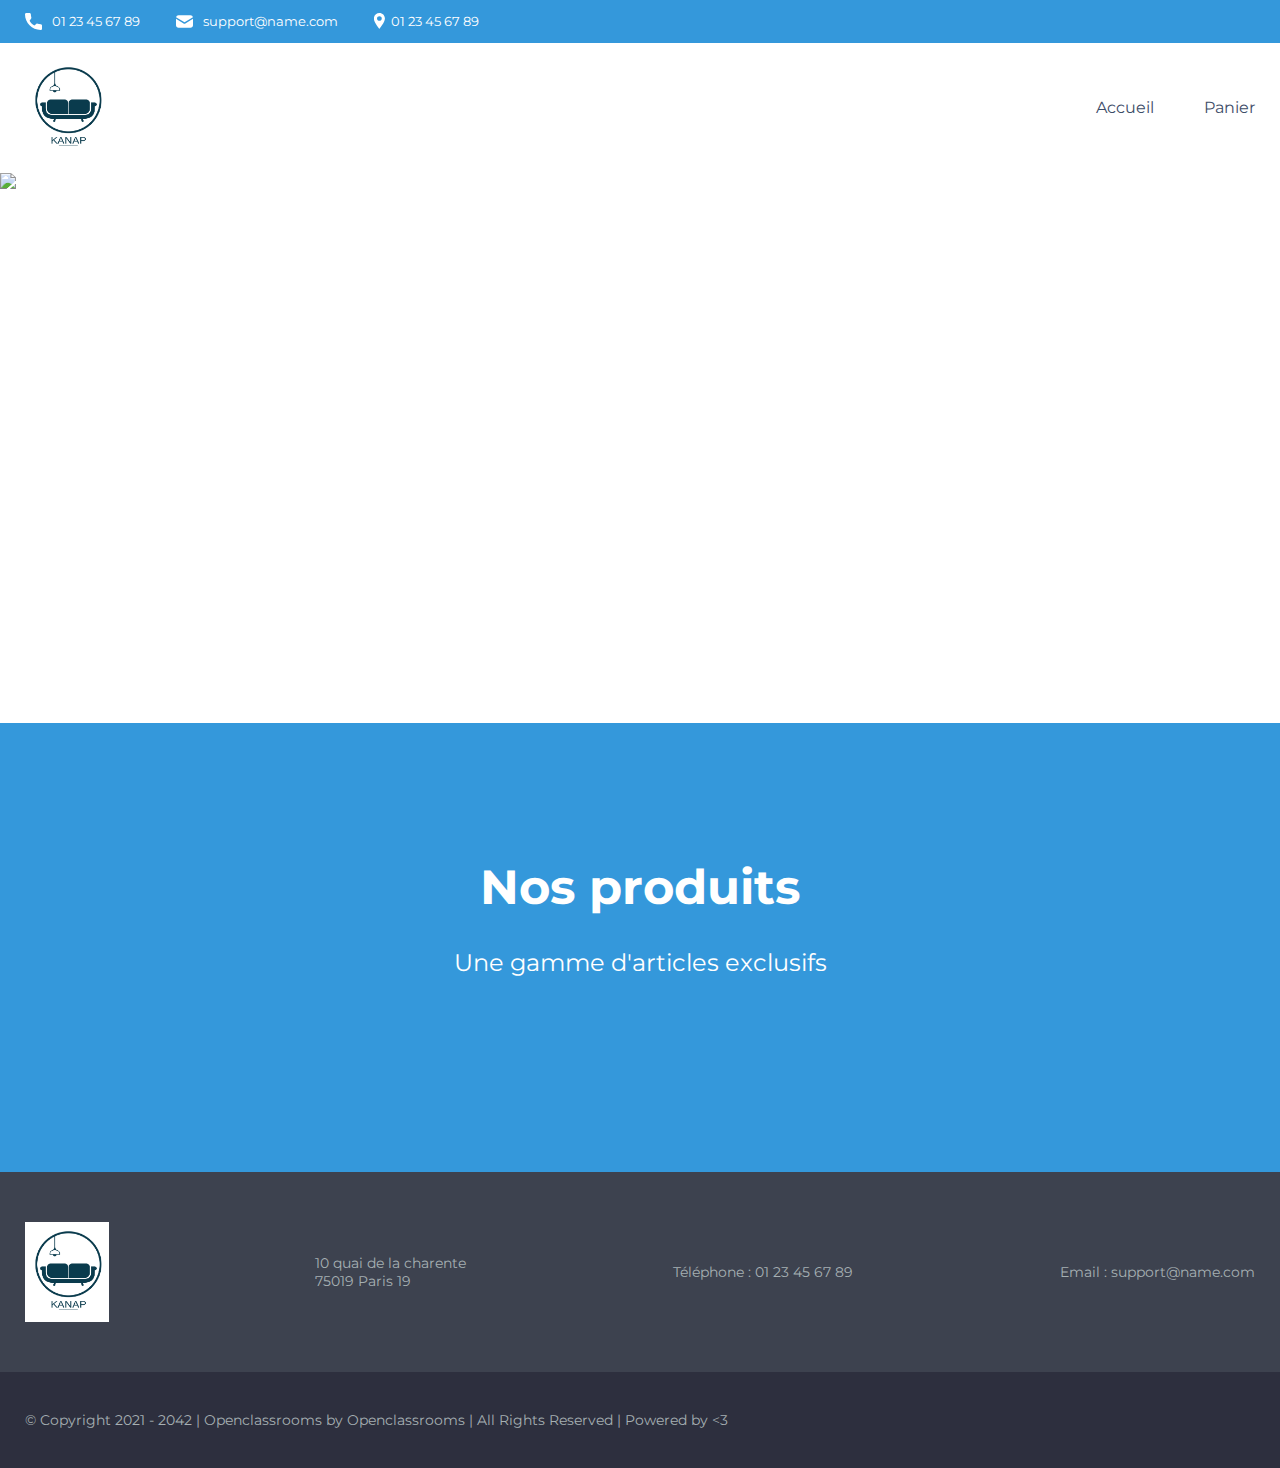
==== index.html @ 96fda7f4 "Ajustement emplacement fichier pour hébergement" ====
<!DOCTYPE html>
<html lang="fr">
  <head>
    <title>Kanap</title>

    <meta charset="utf-8" />
    <meta name="description" content="Plateforme incroyable de e-commerce" />

    <link rel="preconnect" href="https://fonts.googleapis.com" />
    <link rel="preconnect" href="https://fonts.gstatic.com" crossorigin />
    <link
      href="https://fonts.googleapis.com/css2?family=Montserrat:wght@100;200;300;400;500;600;700;800;900&display=swap"
      rel="stylesheet"
    />
    <link href="./css/style.css" rel="stylesheet" />

    <meta name="viewport" content="width=device-width, initial-scale=1" />
  </head>

  <body>
    <header>
      <div class="limitedWidthBlockContainer informations">
        <div class="limitedWidthBlock">
          <ul>
            <li>
              <img
                src="../images/icons/phone.svg"
                alt="logo de téléphone"
                class="informations__phone"
              />01 23 45 67 89
            </li>
            <li>
              <img
                src="../images/icons/mail.svg"
                alt="logo d'une enveloppe"
                class="informations__mail"
              />support@name.com
            </li>
            <li>
              <img
                src="../images/icons/adress.svg"
                alt="logo d'un point de géolocalisation"
                class="informations__address"
              />01 23 45 67 89
            </li>
          </ul>
        </div>
      </div>
      <div class="limitedWidthBlockContainer menu">
        <div class="limitedWidthBlock">
          <a href="./index.html">
            <img
              class="logo"
              src="../images/logo.png"
              alt="Logo de l'entreprise"
            />
          </a>
          <nav>
            <ul>
              <a href="./index.html"><li>Accueil</li></a>
              <a href="./cart.html"><li>Panier</li></a>
            </ul>
          </nav>
        </div>
      </div>
      <img class="banniere" src="../images/banniere.png" alt="Baniere" />
    </header>

    <main class="limitedWidthBlockContainer">
      <div class="limitedWidthBlock">
        <div class="titles">
          <h1>Nos produits</h1>
          <h2>Une gamme d'articles exclusifs</h2>
        </div>
        <section class="items" id="items">
          <!--           <a href="./product.html?id=42">
            <article>
              <img src=".../product01.jpg" alt="Lorem ipsum dolor sit amet, Kanap name1">
              <h3 class="productName">Kanap name1</h3>
              <p class="productDescription">Dis enim malesuada risus sapien gravida nulla nisl arcu. Dis enim malesuada risus sapien gravida nulla nisl arcu.</p>
            </article>
          </a> -->
        </section>
      </div>
    </main>

    <footer>
      <div class="limitedWidthBlockContainer footerMain">
        <div class="limitedWidthBlock">
          <div>
            <img
              class="logo"
              src="../images/logo.png"
              alt="Logo de l'entreprise"
            />
          </div>
          <div>
            <p>10 quai de la charente <br />75019 Paris 19</p>
          </div>
          <div>
            <p>Téléphone : 01 23 45 67 89</p>
          </div>
          <div>
            <p>Email : support@name.com</p>
          </div>
        </div>
      </div>
      <div class="limitedWidthBlockContainer footerSecondary">
        <div class="limitedWidthBlock">
          <p>
            © Copyright 2021 - 2042 | Openclassrooms by Openclassrooms | All
            Rights Reserved | Powered by <3
          </p>
        </div>
      </div>
    </footer>
    <script src="./js/script.js"></script>
  </body>
</html>
---- css/style.css ----
/*********/
/*GENERAL*/
/*********/

body {
	font-family: 'Montserrat', sans-serif;
	margin: 0;
	color: white;
	min-width: 300px;
}
h1 {
	font-size: 48px;
	font-weight: 700;
	margin-top: 135px;
	text-align: center;
}
h2 {
	font-weight: 400;
	margin-bottom: 60px;
	text-align: center;
}
.logo {
	height: 100px;
}

/*maxwidth + centering*/
.limitedWidthBlockContainer {
	display: flex;
	justify-content: center;
}
.limitedWidthBlock {
	width: 100%;
	max-width: 1400px;
	padding: 0 25px;
}

/*Colors*/
:root {
	--main-color: #3498db;
	--secondary-color: #2c3e50;
	--text-color: #3d4c68;
	--footer-text-color: #a6b0b3; 
	--footer-main-color: #3d424f; 
	--footer-secondary-color: #2d2f3e;
	/*background-color: var(--main-color);*/
}




/********/
/*Header*/
/********/

/*informations*/
.informations {
	font-size: 13px;
	background-color: var(--main-color);
}
.informations img {
	height: 17px;
}
.informations ul {
	display: flex;
	padding-left: 0;
}
.informations ul li {
	display: flex;
	list-style: none;
	margin-right: 36px;
}
.informations__phone,
.informations__mail {
	margin-right: 10px;
}

/*menu*/
.menu {
	background-color: white;
}
.menu .limitedWidthBlock {
	display: flex;
	justify-content: space-between;
}
.menu a {
	display: flex;
	align-items: center;
	text-decoration: none;
}
.menu nav {
	display: flex;
}
.menu nav ul {
	display: flex;
	margin: 0;
	line-height: 130px;
}
.menu nav ul li {
	list-style: none;
	margin-left: 50px;
	color: var(--text-color);
}
.menu nav ul li:hover {
	font-weight: 600;
	color: #3498db !important;
}

/*banniere*/
.banniere {
	width: 100%;
	height: 550px;
	object-fit: cover;
	display: flex;
}




/******/
/*Main*/
/******/

main {
	background-color: var(--main-color);
}

/*items*/
.items {
	margin-bottom: 135px;
	display: flex;
	justify-content: space-around;
	flex-wrap: wrap;
}
.items a {
	width: 21%;
	text-decoration: none;
	color: unset;
}
.items a:hover article {
	box-shadow: rgba(42, 18, 206, 0.9) 0 0 22px 6px;
}
.items article {
	background-color: var(--secondary-color);
	display: flex;
	flex-direction: column;
	align-items: center;
	margin-bottom: 40px;
	padding-top: 25px;
	width: 100%;
	border-radius: 10px;
}
.items article img {
	width: 160px;
	height: 160px;
	object-fit: cover;
	border-radius: 10px;
}
.items article h3 {
	font-size: 22px;
	font-weight: 700;
	text-align: center;
	text-transform: uppercase;
}
.items article p {
	text-align: center;
	padding-left: 23px;
	padding-right: 23px;
	box-sizing: border-box;
	overflow: hidden;
	text-overflow: ellipsis;

	display: -webkit-box;
	-webkit-line-clamp: 3;
	-webkit-box-orient: vertical;
	white-space: normal;
}




/********/
/*Footer*/
/********/

footer {
	color: var(--footer-text-color);
	display: flex;
	flex-direction: column;
	font-size: 14px;
}
footer .footerMain,
footer .footerSecondary {
	width: 100%;
}

/*footerMain*/
.footerMain {
	background-color: var(--footer-main-color);
	padding: 50px 0;
}
.footerMain .limitedWidthBlock {
	display: flex;
	justify-content: space-between;
}
.footerMain .limitedWidthBlock div {
	display: flex;
	align-items: center;
}

/*footerSecondary*/
.footerSecondary {
	background-color: var(--footer-secondary-color);
	padding: 25px 0;
}




/***************/
/*Media queries*/
/***************/

@media (max-width: 991.98px) {
	.informations ul {
		display: flex;
		justify-content: space-around;
	}
	.items a {
		width: 42%;
	}
	.footerMain .limitedWidthBlock {
		display: flex;
		flex-direction: column;
		align-items: center;
	}
	.footerSecondary .limitedWidthBlock p {
		text-align: center;
	}
}

@media (max-width: 575.98px) { 
	.informations ul {
		flex-direction: column;
		align-items: center;
	}
	.informations ul li{
		margin-bottom: 14px;
		margin-right: 0;
	}
	.menu .limitedWidthBlock {
		display: flex;
		flex-direction: column;
		align-items: center;
	}
	.logo {
		margin-top: 20px;
	}
	.menu nav ul {
		padding: 0;
		line-height: 80px;
	}
	.menu nav ul a:first-child li {
		margin-left: 0;
	}
	.items a {
		width: 75%;
	}
}
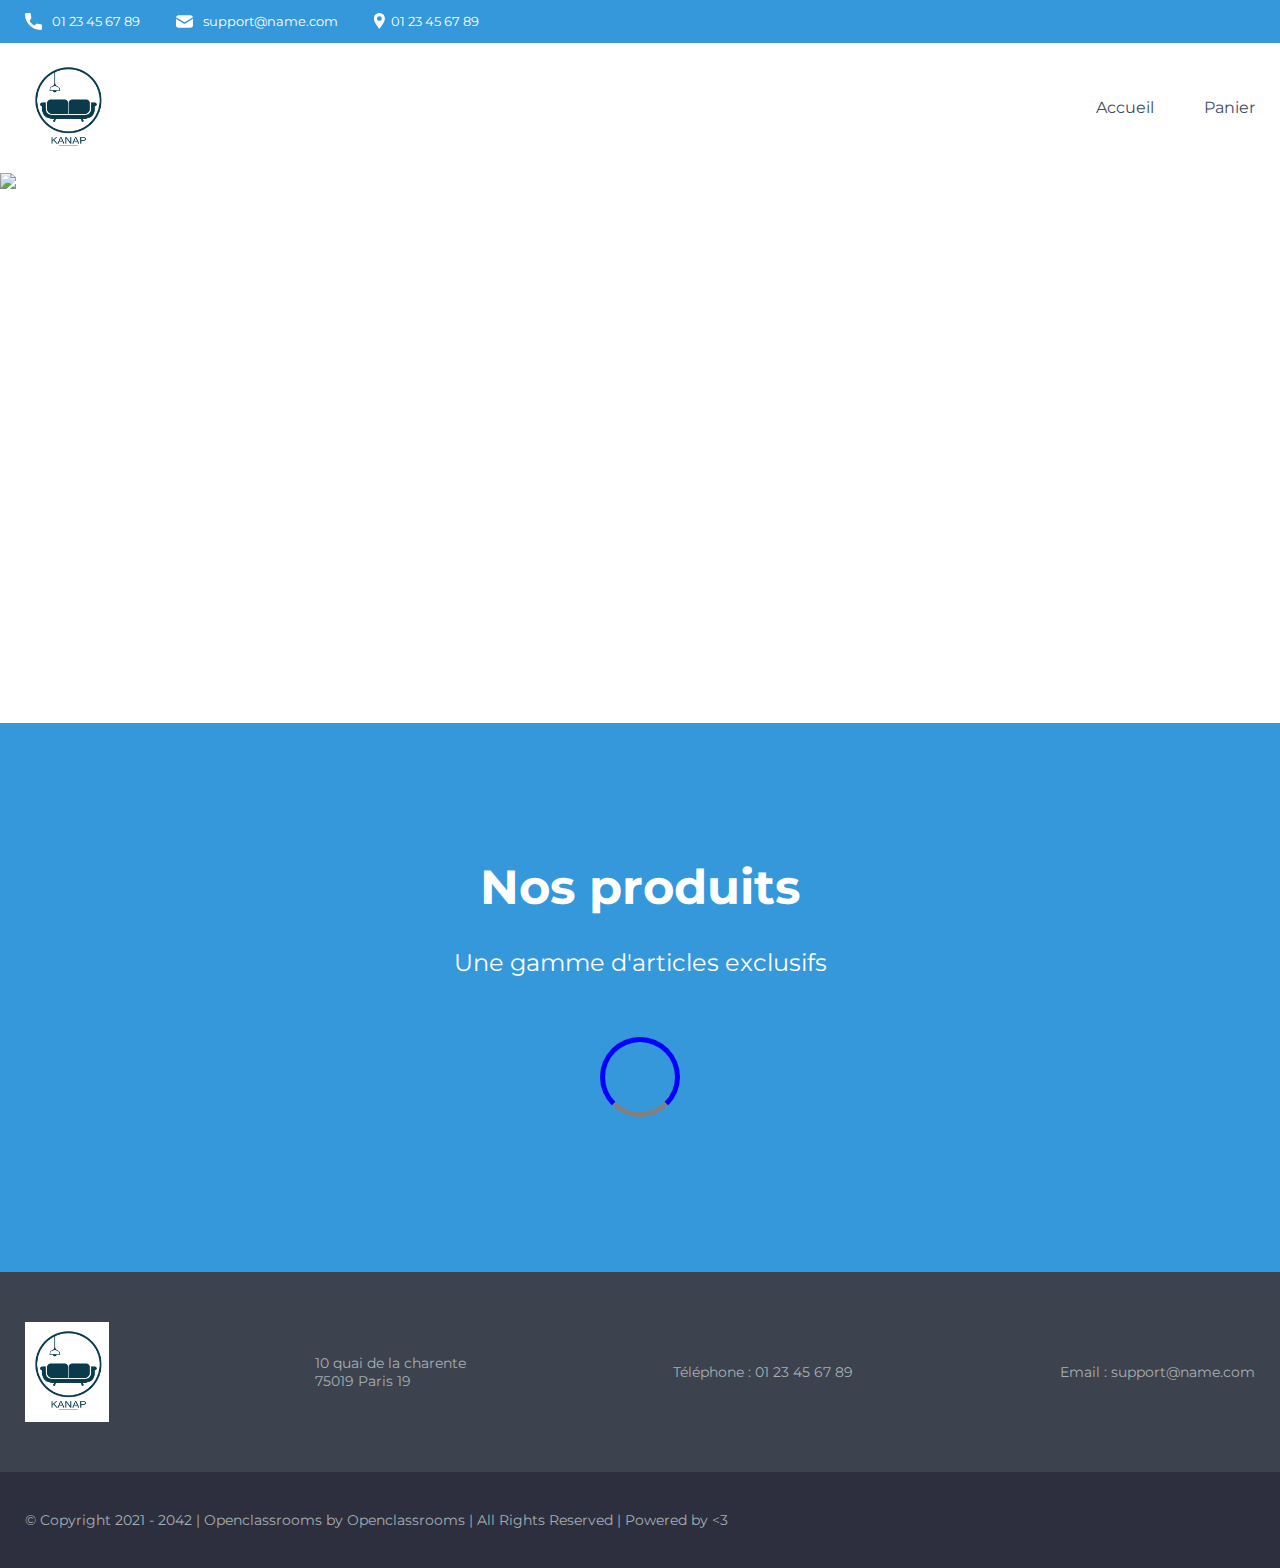
==== commit 2244b44c: "Ajout d'un loader" ====
--- a/index.html
+++ b/index.html
@@ -72,6 +72,7 @@
           <h1>Nos produits</h1>
           <h2>Une gamme d'articles exclusifs</h2>
         </div>
+        <div class="loader"></div>
         <section class="items" id="items">
           <!--           <a href="./product.html?id=42">
             <article>
--- a/css/style.css
+++ b/css/style.css
@@ -3,50 +3,47 @@
 /*********/
 
 body {
-	font-family: 'Montserrat', sans-serif;
-	margin: 0;
-	color: white;
-	min-width: 300px;
+  font-family: "Montserrat", sans-serif;
+  margin: 0;
+  color: white;
+  min-width: 300px;
 }
 h1 {
-	font-size: 48px;
-	font-weight: 700;
-	margin-top: 135px;
-	text-align: center;
+  font-size: 48px;
+  font-weight: 700;
+  margin-top: 135px;
+  text-align: center;
 }
 h2 {
-	font-weight: 400;
-	margin-bottom: 60px;
-	text-align: center;
+  font-weight: 400;
+  margin-bottom: 60px;
+  text-align: center;
 }
 .logo {
-	height: 100px;
+  height: 100px;
 }
 
 /*maxwidth + centering*/
 .limitedWidthBlockContainer {
-	display: flex;
-	justify-content: center;
+  display: flex;
+  justify-content: center;
 }
 .limitedWidthBlock {
-	width: 100%;
-	max-width: 1400px;
-	padding: 0 25px;
+  width: 100%;
+  max-width: 1400px;
+  padding: 0 25px;
 }
 
 /*Colors*/
 :root {
-	--main-color: #3498db;
-	--secondary-color: #2c3e50;
-	--text-color: #3d4c68;
-	--footer-text-color: #a6b0b3; 
-	--footer-main-color: #3d424f; 
-	--footer-secondary-color: #2d2f3e;
-	/*background-color: var(--main-color);*/
-}
-
-
-
+  --main-color: #3498db;
+  --secondary-color: #2c3e50;
+  --text-color: #3d4c68;
+  --footer-text-color: #a6b0b3;
+  --footer-main-color: #3d424f;
+  --footer-secondary-color: #2d2f3e;
+  /*background-color: var(--main-color);*/
+}
 
 /********/
 /*Header*/
@@ -54,215 +51,227 @@
 
 /*informations*/
 .informations {
-	font-size: 13px;
-	background-color: var(--main-color);
+  font-size: 13px;
+  background-color: var(--main-color);
 }
 .informations img {
-	height: 17px;
+  height: 17px;
 }
 .informations ul {
-	display: flex;
-	padding-left: 0;
+  display: flex;
+  padding-left: 0;
 }
 .informations ul li {
-	display: flex;
-	list-style: none;
-	margin-right: 36px;
+  display: flex;
+  list-style: none;
+  margin-right: 36px;
 }
 .informations__phone,
 .informations__mail {
-	margin-right: 10px;
+  margin-right: 10px;
 }
 
 /*menu*/
 .menu {
-	background-color: white;
+  background-color: white;
 }
 .menu .limitedWidthBlock {
-	display: flex;
-	justify-content: space-between;
+  display: flex;
+  justify-content: space-between;
 }
 .menu a {
-	display: flex;
-	align-items: center;
-	text-decoration: none;
+  display: flex;
+  align-items: center;
+  text-decoration: none;
 }
 .menu nav {
-	display: flex;
+  display: flex;
 }
 .menu nav ul {
-	display: flex;
-	margin: 0;
-	line-height: 130px;
+  display: flex;
+  margin: 0;
+  line-height: 130px;
 }
 .menu nav ul li {
-	list-style: none;
-	margin-left: 50px;
-	color: var(--text-color);
+  list-style: none;
+  margin-left: 50px;
+  color: var(--text-color);
 }
 .menu nav ul li:hover {
-	font-weight: 600;
-	color: #3498db !important;
+  font-weight: 600;
+  color: #3498db !important;
 }
 
 /*banniere*/
 .banniere {
-	width: 100%;
-	height: 550px;
-	object-fit: cover;
-	display: flex;
-}
-
-
-
+  width: 100%;
+  height: 550px;
+  object-fit: cover;
+  display: flex;
+}
 
 /******/
 /*Main*/
 /******/
 
 main {
-	background-color: var(--main-color);
+  background-color: var(--main-color);
 }
 
 /*items*/
 .items {
-	margin-bottom: 135px;
-	display: flex;
-	justify-content: space-around;
-	flex-wrap: wrap;
+  margin-bottom: 135px;
+  display: flex;
+  justify-content: space-around;
+  flex-wrap: wrap;
 }
 .items a {
-	width: 21%;
-	text-decoration: none;
-	color: unset;
+  width: 21%;
+  text-decoration: none;
+  color: unset;
 }
 .items a:hover article {
-	box-shadow: rgba(42, 18, 206, 0.9) 0 0 22px 6px;
+  box-shadow: rgba(42, 18, 206, 0.9) 0 0 22px 6px;
 }
 .items article {
-	background-color: var(--secondary-color);
-	display: flex;
-	flex-direction: column;
-	align-items: center;
-	margin-bottom: 40px;
-	padding-top: 25px;
-	width: 100%;
-	border-radius: 10px;
+  background-color: var(--secondary-color);
+  display: flex;
+  flex-direction: column;
+  align-items: center;
+  margin-bottom: 40px;
+  padding-top: 25px;
+  width: 100%;
+  border-radius: 10px;
 }
 .items article img {
-	width: 160px;
-	height: 160px;
-	object-fit: cover;
-	border-radius: 10px;
+  width: 160px;
+  height: 160px;
+  object-fit: cover;
+  border-radius: 10px;
 }
 .items article h3 {
-	font-size: 22px;
-	font-weight: 700;
-	text-align: center;
-	text-transform: uppercase;
+  font-size: 22px;
+  font-weight: 700;
+  text-align: center;
+  text-transform: uppercase;
 }
 .items article p {
-	text-align: center;
-	padding-left: 23px;
-	padding-right: 23px;
-	box-sizing: border-box;
-	overflow: hidden;
-	text-overflow: ellipsis;
-
-	display: -webkit-box;
-	-webkit-line-clamp: 3;
-	-webkit-box-orient: vertical;
-	white-space: normal;
-}
-
-
-
+  text-align: center;
+  padding-left: 23px;
+  padding-right: 23px;
+  box-sizing: border-box;
+  overflow: hidden;
+  text-overflow: ellipsis;
+
+  display: -webkit-box;
+  -webkit-line-clamp: 3;
+  -webkit-box-orient: vertical;
+  white-space: normal;
+}
+
+/* Loader */
+
+.loader {
+  width: 70px;
+  height: 70px;
+  border: solid 5px blue;
+  border-bottom-color: gray;
+  border-radius: 50%;
+  margin: 20px auto;
+  animation: loader 0.8s ease-in-out infinite;
+}
+
+@keyframes loader {
+  from {
+    transform: rotate(0);
+  }
+  to {
+    transform: rotate(1turn);
+  }
+}
 
 /********/
 /*Footer*/
 /********/
 
 footer {
-	color: var(--footer-text-color);
-	display: flex;
-	flex-direction: column;
-	font-size: 14px;
+  color: var(--footer-text-color);
+  display: flex;
+  flex-direction: column;
+  font-size: 14px;
 }
 footer .footerMain,
 footer .footerSecondary {
-	width: 100%;
+  width: 100%;
 }
 
 /*footerMain*/
 .footerMain {
-	background-color: var(--footer-main-color);
-	padding: 50px 0;
+  background-color: var(--footer-main-color);
+  padding: 50px 0;
 }
 .footerMain .limitedWidthBlock {
-	display: flex;
-	justify-content: space-between;
+  display: flex;
+  justify-content: space-between;
 }
 .footerMain .limitedWidthBlock div {
-	display: flex;
-	align-items: center;
+  display: flex;
+  align-items: center;
 }
 
 /*footerSecondary*/
 .footerSecondary {
-	background-color: var(--footer-secondary-color);
-	padding: 25px 0;
-}
-
-
-
+  background-color: var(--footer-secondary-color);
+  padding: 25px 0;
+}
 
 /***************/
 /*Media queries*/
 /***************/
 
 @media (max-width: 991.98px) {
-	.informations ul {
-		display: flex;
-		justify-content: space-around;
-	}
-	.items a {
-		width: 42%;
-	}
-	.footerMain .limitedWidthBlock {
-		display: flex;
-		flex-direction: column;
-		align-items: center;
-	}
-	.footerSecondary .limitedWidthBlock p {
-		text-align: center;
-	}
-}
-
-@media (max-width: 575.98px) { 
-	.informations ul {
-		flex-direction: column;
-		align-items: center;
-	}
-	.informations ul li{
-		margin-bottom: 14px;
-		margin-right: 0;
-	}
-	.menu .limitedWidthBlock {
-		display: flex;
-		flex-direction: column;
-		align-items: center;
-	}
-	.logo {
-		margin-top: 20px;
-	}
-	.menu nav ul {
-		padding: 0;
-		line-height: 80px;
-	}
-	.menu nav ul a:first-child li {
-		margin-left: 0;
-	}
-	.items a {
-		width: 75%;
-	}
-}+  .informations ul {
+    display: flex;
+    justify-content: space-around;
+  }
+  .items a {
+    width: 42%;
+  }
+  .footerMain .limitedWidthBlock {
+    display: flex;
+    flex-direction: column;
+    align-items: center;
+  }
+  .footerSecondary .limitedWidthBlock p {
+    text-align: center;
+  }
+}
+
+@media (max-width: 575.98px) {
+  .informations ul {
+    flex-direction: column;
+    align-items: center;
+  }
+  .informations ul li {
+    margin-bottom: 14px;
+    margin-right: 0;
+  }
+  .menu .limitedWidthBlock {
+    display: flex;
+    flex-direction: column;
+    align-items: center;
+  }
+  .logo {
+    margin-top: 20px;
+  }
+  .menu nav ul {
+    padding: 0;
+    line-height: 80px;
+  }
+  .menu nav ul a:first-child li {
+    margin-left: 0;
+  }
+  .items a {
+    width: 75%;
+  }
+}
